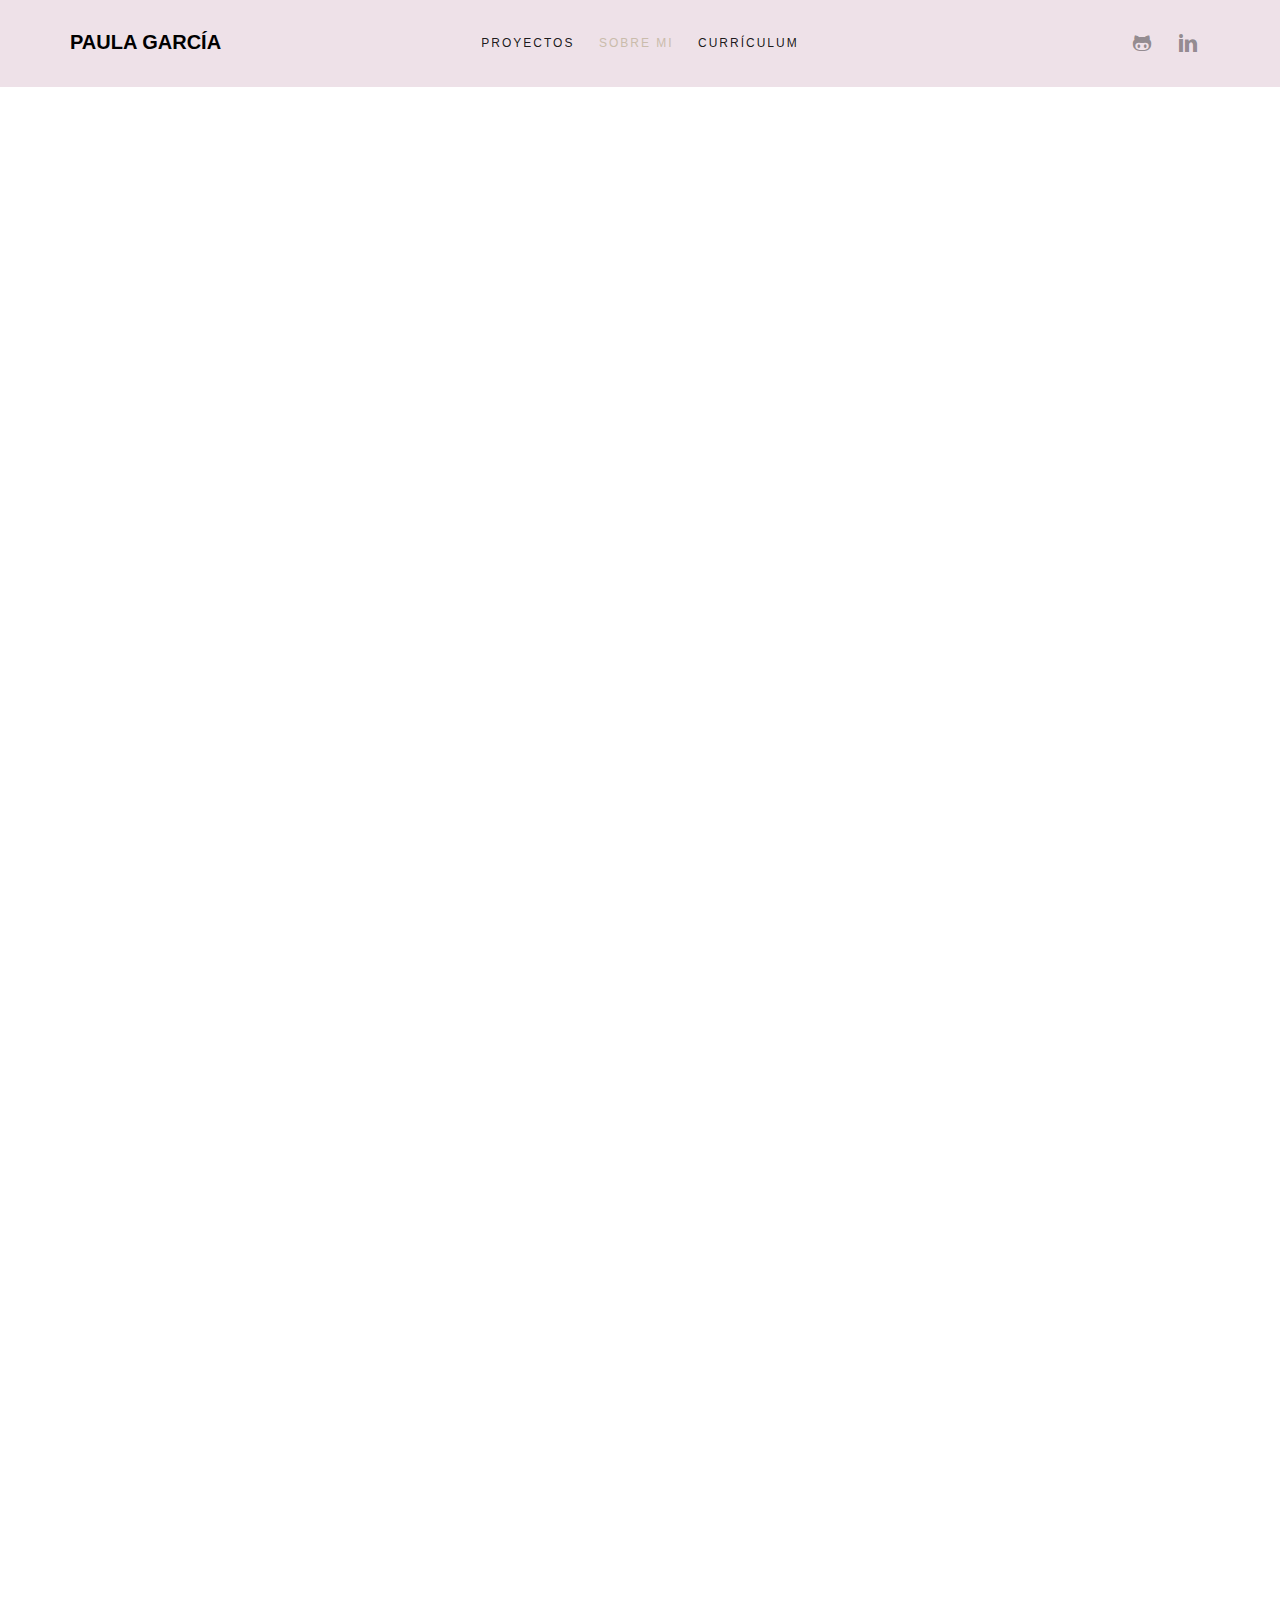
==== about.html @ 07809ee1 "agregando portafolio" ====
<!DOCTYPE HTML>
<html>
	<head>
	<meta charset="utf-8">
	<meta http-equiv="X-UA-Compatible" content="IE=edge">
	<title>Paula García Rojas - Portafolio &mdash; </title>
	<meta name="viewport" content="width=device-width, initial-scale=1">
	<meta name="description" content="Free HTML5 Website Template by FreeHTML5.co" />
	<meta name="keywords" content="free website templates, free html5, free template, free bootstrap, free website template, html5, css3, mobile first, responsive" />
	<meta name="author" content="FreeHTML5.co" />

	<!-- 
	//////////////////////////////////////////////////////

	FREE HTML5 TEMPLATE 
	DESIGNED & DEVELOPED by FreeHTML5.co
		
	Website: 		http://freehtml5.co/
	Email: 			info@freehtml5.co
	Twitter: 		http://twitter.com/fh5co
	Facebook: 		https://www.facebook.com/fh5co

	//////////////////////////////////////////////////////
	 -->

  	<!-- Facebook and Twitter integration -->
	<meta property="og:title" content=""/>
	<meta property="og:image" content=""/>
	<meta property="og:url" content=""/>
	<meta property="og:site_name" content=""/>
	<meta property="og:description" content=""/>
	<meta name="twitter:title" content="" />
	<meta name="twitter:image" content="" />
	<meta name="twitter:url" content="" />
	<meta name="twitter:card" content="" />

	<!-- <link href="https://fonts.googleapis.com/css?family=Montserrat:400,700" rel="stylesheet"> -->
	<!-- <link href="https://fonts.googleapis.com/css?family=Playfair+Display:400,400i" rel="stylesheet"> -->
	
	<!-- Animate.css -->
	<link rel="stylesheet" href="css/animate.css">
	<!-- Icomoon Icon Fonts-->
	<link rel="stylesheet" href="css/icomoon.css">
	<!-- Bootstrap  -->
	<link rel="stylesheet" href="css/bootstrap.css">

	<!-- Theme style  -->
	<link rel="stylesheet" href="css/style.css">

	<!-- Modernizr JS -->
	<script src="js/modernizr-2.6.2.min.js"></script>
	<!-- FOR IE9 below -->
	<!--[if lt IE 9]>
	<script src="js/respond.min.js"></script>
	<![endif]-->

	</head>
	<body>
		
	<div class="fh5co-loader"></div>
	
	<div id="page">
	<nav class="fh5co-nav" role="navigation">
		<div class="container">
			<div class="fh5co-top-logo">
				<div id="fh5co-logo"><a href="index.html">PAULA GARCÍA</a></div>
			</div>
			<div class="fh5co-top-menu menu-1 text-center">
				<ul>
					<li><a href="work.html">Proyectos</a></li>
					<li class="active"><a href="about.html">Sobre Mi</a></li>
					<li><a href="CV.pdf"  target="_blank">Currículum</a></li>
				</ul>
			</div>
			<div class="fh5co-top-social menu-1 text-right">
				<ul class="fh5co-social">
						<li><a href="https://github.com/paumgr"><i class="icon-github"></i></a></li>
						<li><a href="https://www.linkedin.com/in/paulamgarc%C3%ADarojas/"><i class="icon-linkedin"></i></a></li>
				</ul>
			</div>
		</div>
	</nav>
	
	<div id="fh5co-author">
		<div class="container">
			<div class="row top-line animate-box">
				<div class="col-md-6 col-md-offset-3 col-md-push-2 text-left fh5co-heading">
					<h2>Un Poco Sobre Mi</h2>
				</div>
			</div>
			<div class="row">
				<div class="col-md-8 col-md-offset-2">
					<div class="author">
						<div class="author-inner animate-box" style="background-image: url(images/Pau2.jpg);">
						</div>
						<div class="desc animate-box">
							<span>UX Designer &amp; Nutricionista</span>
							<h3>Paula García Rojas</h3>
							<p>Diseñadora de Experiencia de Usuario y Nutricionista con mención en Gestión y Calidad. Egrese de la séptima generación de Laboratoria,
									especializandome en UX Designer. Desde la nutrición aprendí, a ser empática 
									y a relacionarme de mejor manera con los usuario y a escuchar sus necesidades, lo que me ayudó a potenciar mis habilidades como UX.<br>
									Algunas cualidades que me destacan como profesional son la perseverancia, el compromiso, la empatía y la motivación, 
									siempre dispuesta a aceptar nuevos retos, por lo mismo trabajo con pasión en cada proyecto, además me encanta estar 
									en constante aprendizaje y adquirir nuevos conocimientos.<br>
									Mis experiencias laborales me han llevado a involucrarme con las personas, es por esto que decidí introducirme 
									en el mundo de la tecnología con el propósito de crear productos que puedan satisfacer diversas problemáticas, 
									ya que, para mí es fundamental crear soluciones que resuelvan los problemas de los usuarios y que estas tengan un impacto positivo.<br> 
									Me encanta trabajar al lado de clientes, desarrolladores y usuarios, porque con cada uno de ellos, obtengo un mejor producto, distintos puntos de vista, 
									trabajo en equipo y experiencia. Me gusta investigar, descubrir e innovar.</p>
							<p></p>
							<ul class="fh5co-social-icons">
								
							</ul>
						</div>
					</div>
					<div class="row">
						<div class="col-md-12">
							<h3 class="title animate-box">HABILIDADES</h3>
						</div>
						<div class="col-md-6 col-sm-6">
							<div class="feature-center animate-box" data-animate-effect="fadeIn">
								<span class="icon">
									<i class="icon-brush"></i>
								</span>
								<h3>PLANIFICACIÓN</h3>
								<p>Definición de estrategias a seguir en virtud del tiempo establecido para proyectos.</p>
							</div>
						</div>
						<div class="col-md-6 col-sm-6">
							<div class="feature-center animate-box" data-animate-effect="fadeIn">
								<span class="icon">
									<i class="icon-cog"></i>
								</span>
								<h3>EXPERIENCIA DE USUARIO</h3>
								<p>Aplicación de buenas soluciones, relativas a la interación del usuario, que conlleva a una interacción positiva del uso del producto.</p>
							</div>
						</div>

						<div class="col-md-6 col-sm-6">
							<div class="feature-center animate-box" data-animate-effect="fadeIn">
								<span class="icon">
									<i class="icon-briefcase"></i>
								</span>
								<h3>PROTOTIPADO</h3>
								<p>Desarrollo de prototipos de baja, mediana y alta fidelidad basados en información adquirida a traves de la investigación de usuarios.</p>
							</div>
						</div>
						<div class="col-md-6 col-sm-6">
							<div class="feature-center animate-box" data-animate-effect="fadeIn">
								<span class="icon">
									<i class="icon-camera"></i>
								</span>
								<h3>DESIGN THINKING</h3>
								<p>Metodología para desarrollar la innovación centrada en las personas, puediendo observar los retos, detectar necesidades y, finalmente, solucionarlas.</p>
							</div>
						</div>

						<div class="col-md-12">
							<h3 class="title animate-box">HERRAMIENTAS</h3>
							<div class="row">
								<div class="col-md-6 animate-box skills">
									<h3>Designing</h3>
									<div class="progress">
									   <div class="progress-bar" role="progressbar" aria-valuenow="100" aria-valuemin="0" aria-valuemax="100" style="width:100%">
									      100%
									   </div>
									</div>
								</div>
								<div class="col-md-6 animate-box skills">
									<h3>HTML5/CSS3</h3>
									<div class="progress">
									   <div class="progress-bar" role="progressbar" aria-valuenow="95" aria-valuemin="0" aria-valuemax="100" style="width:60%">
									      60%
									   </div>
									</div>
								</div>
								<div class="col-md-6 animate-box skills">
									<h3>Figma</h3>
									<div class="progress">
									   <div class="progress-bar" role="progressbar" aria-valuenow="80" aria-valuemin="0" aria-valuemax="100" style="width:90%">
									      90%
									   </div>
									</div>
								</div>
								<div class="col-md-6 animate-box skills">
									<h3>Marvel</h3>
									<div class="progress">
									   <div class="progress-bar" role="progressbar" aria-valuenow="90" aria-valuemin="0" aria-valuemax="100" style="width:70%">
									      70%
									   </div>
									</div>
								</div>
							</div>
						</div>
					</div>
				</div>
			</div>
		</div>
	</div>


	<footer id="fh5co-footer" role="contentinfo">
		<div id="fh5co-started">
			<div class="container">
				<div class="row animate-box">
					<div class="col-md-8 col-md-offset-2 text-center fh5co-heading">
						<h2>Trabajemos juntos</h2>
						<p></p>
						<p><a href="mailto:pau.mgr@gmail.com" class="btn btn-primary">Escríbeme</a></p> <br><br>
						<p>
							<small class="block">&copy; 2019 Paula García Rojas.</small> 
			
						</p>
					</div>
				</div>
			</div>
	
		</div>

	</div>

	<div class="gototop js-top">
		<a href="#" class="js-gotop"><i class="icon-arrow-up"></i></a>
	</div>
	
	<!-- jQuery -->
	<script src="js/jquery.min.js"></script>
	<!-- jQuery Easing -->
	<script src="js/jquery.easing.1.3.js"></script>
	<!-- Bootstrap -->
	<script src="js/bootstrap.min.js"></script>
	<!-- Waypoints -->
	<script src="js/jquery.waypoints.min.js"></script>
	<!-- Main -->
	<script src="js/main.js"></script>

	</body>
</html>
---- css/icomoon.css ----
@font-face {
  font-family: 'icomoon';
  src:  url('../fonts/icomoon/icomoon.eot?6iuir');
  src:  url('../fonts/icomoon/icomoon.eot?6iuir#iefix') format('embedded-opentype'),
    url('../fonts/icomoon/icomoon.ttf?6iuir') format('truetype'),
    url('../fonts/icomoon/icomoon.woff?6iuir') format('woff'),
    url('../fonts/icomoon/icomoon.svg?6iuir#icomoon') format('svg');
  font-weight: normal;
  font-style: normal;
}

[class^="icon-"], [class*=" icon-"] {
  /* use !important to prevent issues with browser extensions that change fonts */
  font-family: 'icomoon' !important;
  speak: none;
  font-style: normal;
  font-weight: normal;
  font-variant: normal;
  text-transform: none;
  line-height: 1;

  /* Better Font Rendering =========== */
  -webkit-font-smoothing: antialiased;
  -moz-osx-font-smoothing: grayscale;
}

.icon-eye:before {
  content: "\e000";
}
.icon-paper-clip:before {
  content: "\e001";
}
.icon-mail:before {
  content: "\e002";
}
.icon-toggle:before {
  content: "\e003";
}
.icon-layout:before {
  content: "\e004";
}
.icon-link:before {
  content: "\e005";
}
.icon-bell:before {
  content: "\e006";
}
.icon-lock:before {
  content: "\e007";
}
.icon-unlock:before {
  content: "\e008";
}
.icon-ribbon:before {
  content: "\e009";
}
.icon-image:before {
  content: "\e010";
}
.icon-signal:before {
  content: "\e011";
}
.icon-target:before {
  content: "\e012";
}
.icon-clipboard:before {
  content: "\e013";
}
.icon-clock:before {
  content: "\e014";
}
.icon-watch:before {
  content: "\e015";
}
.icon-air-play:before {
  content: "\e016";
}
.icon-camera:before {
  content: "\e017";
}
.icon-video:before {
  content: "\e018";
}
.icon-disc:before {
  content: "\e019";
}
.icon-printer:before {
  content: "\e020";
}
.icon-monitor:before {
  content: "\e021";
}
.icon-server:before {
  content: "\e022";
}
.icon-cog:before {
  content: "\e023";
}
.icon-heart:before {
  content: "\e024";
}
.icon-paragraph:before {
  content: "\e025";
}
.icon-align-justify:before {
  content: "\e026";
}
.icon-align-left:before {
  content: "\e027";
}
.icon-align-center:before {
  content: "\e028";
}
.icon-align-right:before {
  content: "\e029";
}
.icon-book:before {
  content: "\e030";
}
.icon-layers:before {
  content: "\e031";
}
.icon-stack:before {
  content: "\e032";
}
.icon-stack-2:before {
  content: "\e033";
}
.icon-paper:before {
  content: "\e034";
}
.icon-paper-stack:before {
  content: "\e035";
}
.icon-search:before {
  content: "\e036";
}
.icon-zoom-in:before {
  content: "\e037";
}
.icon-zoom-out:before {
  content: "\e038";
}
.icon-reply:before {
  content: "\e039";
}
.icon-circle-plus:before {
  content: "\e040";
}
.icon-circle-minus:before {
  content: "\e041";
}
.icon-circle-check:before {
  content: "\e042";
}
.icon-circle-cross:before {
  content: "\e043";
}
.icon-square-plus:before {
  content: "\e044";
}
.icon-square-minus:before {
  content: "\e045";
}
.icon-square-check:before {
  content: "\e046";
}
.icon-square-cross:before {
  content: "\e047";
}
.icon-microphone:before {
  content: "\e048";
}
.icon-record:before {
  content: "\e049";
}
.icon-skip-back:before {
  content: "\e050";
}
.icon-rewind:before {
  content: "\e051";
}
.icon-play:before {
  content: "\e052";
}
.icon-pause:before {
  content: "\e053";
}
.icon-stop:before {
  content: "\e054";
}
.icon-fast-forward:before {
  content: "\e055";
}
.icon-skip-forward:before {
  content: "\e056";
}
.icon-shuffle:before {
  content: "\e057";
}
.icon-repeat:before {
  content: "\e058";
}
.icon-folder:before {
  content: "\e059";
}
.icon-umbrella:before {
  content: "\e060";
}
.icon-moon:before {
  content: "\e061";
}
.icon-thermometer:before {
  content: "\e062";
}
.icon-drop:before {
  content: "\e063";
}
.icon-sun:before {
  content: "\e064";
}
.icon-cloud:before {
  content: "\e065";
}
.icon-cloud-upload:before {
  content: "\e066";
}
.icon-cloud-download:before {
  content: "\e067";
}
.icon-upload:before {
  content: "\e068";
}
.icon-download:before {
  content: "\e069";
}
.icon-location:before {
  content: "\e070";
}
.icon-location-2:before {
  content: "\e071";
}
.icon-map:before {
  content: "\e072";
}
.icon-battery:before {
  content: "\e073";
}
.icon-head:before {
  content: "\e074";
}
.icon-briefcase:before {
  content: "\e075";
}
.icon-speech-bubble:before {
  content: "\e076";
}
.icon-anchor:before {
  content: "\e077";
}
.icon-globe:before {
  content: "\e078";
}
.icon-box:before {
  content: "\e079";
}
.icon-reload:before {
  content: "\e080";
}
.icon-share:before {
  content: "\e081";
}
.icon-marquee:before {
  content: "\e082";
}
.icon-marquee-plus:before {
  content: "\e083";
}
.icon-marquee-minus:before {
  content: "\e084";
}
.icon-tag:before {
  content: "\e085";
}
.icon-power:before {
  content: "\e086";
}
.icon-command:before {
  content: "\e087";
}
.icon-alt:before {
  content: "\e088";
}
.icon-esc:before {
  content: "\e089";
}
.icon-bar-graph:before {
  content: "\e090";
}
.icon-bar-graph-2:before {
  content: "\e091";
}
.icon-pie-graph:before {
  content: "\e092";
}
.icon-star:before {
  content: "\e093";
}
.icon-arrow-left:before {
  content: "\e094";
}
.icon-arrow-right:before {
  content: "\e095";
}
.icon-arrow-up:before {
  content: "\e096";
}
.icon-arrow-down:before {
  content: "\e097";
}
.icon-volume:before {
  content: "\e098";
}
.icon-mute:before {
  content: "\e099";
}
.icon-content-right:before {
  content: "\e100";
}
.icon-content-left:before {
  content: "\e101";
}
.icon-grid:before {
  content: "\e102";
}
.icon-grid-2:before {
  content: "\e103";
}
.icon-columns:before {
  content: "\e104";
}
.icon-loader:before {
  content: "\e105";
}
.icon-bag:before {
  content: "\e106";
}
.icon-ban:before {
  content: "\e107";
}
.icon-flag:before {
  content: "\e108";
}
.icon-trash:before {
  content: "\e109";
}
.icon-expand:before {
  content: "\e110";
}
.icon-contract:before {
  content: "\e111";
}
.icon-maximize:before {
  content: "\e112";
}
.icon-minimize:before {
  content: "\e113";
}
.icon-plus:before {
  content: "\e114";
}
.icon-minus:before {
  content: "\e115";
}
.icon-check:before {
  content: "\e116";
}
.icon-cross:before {
  content: "\e117";
}
.icon-move:before {
  content: "\e118";
}
.icon-delete:before {
  content: "\e119";
}
.icon-menu:before {
  content: "\e120";
}
.icon-archive:before {
  content: "\e121";
}
.icon-inbox:before {
  content: "\e122";
}
.icon-outbox:before {
  content: "\e123";
}
.icon-file:before {
  content: "\e124";
}
.icon-file-add:before {
  content: "\e125";
}
.icon-file-subtract:before {
  content: "\e126";
}
.icon-help:before {
  content: "\e127";
}
.icon-open:before {
  content: "\e128";
}
.icon-ellipsis:before {
  content: "\e129";
}
.icon-add-to-list:before {
  content: "\e900";
}
.icon-classic-computer:before {
  content: "\e901";
}
.icon-controller-fast-backward:before {
  content: "\e902";
}
.icon-creative-commons-attribution:before {
  content: "\e903";
}
.icon-creative-commons-noderivs:before {
  content: "\e904";
}
.icon-creative-commons-noncommercial-eu:before {
  content: "\e905";
}
.icon-creative-commons-noncommercial-us:before {
  content: "\e906";
}
.icon-creative-commons-public-domain:before {
  content: "\e907";
}
.icon-creative-commons-remix:before {
  content: "\e908";
}
.icon-creative-commons-share:before {
  content: "\e909";
}
.icon-creative-commons-sharealike:before {
  content: "\e90a";
}
.icon-creative-commons:before {
  content: "\e90b";
}
.icon-document-landscape:before {
  content: "\e90c";
}
.icon-remove-user:before {
  content: "\e90d";
}
.icon-warning:before {
  content: "\e90e";
}
.icon-arrow-bold-down:before {
  content: "\e90f";
}
.icon-arrow-bold-left:before {
  content: "\e910";
}
.icon-arrow-bold-right:before {
  content: "\e911";
}
.icon-arrow-bold-up:before {
  content: "\e912";
}
.icon-arrow-down2:before {
  content: "\e913";
}
.icon-arrow-left2:before {
  content: "\e914";
}
.icon-arrow-long-down:before {
  content: "\e915";
}
.icon-arrow-long-left:before {
  content: "\e916";
}
.icon-arrow-long-right:before {
  content: "\e917";
}
.icon-arrow-long-up:before {
  content: "\e918";
}
.icon-arrow-right2:before {
  content: "\e919";
}
.icon-arrow-up2:before {
  content: "\e91a";
}
.icon-arrow-with-circle-down:before {
  content: "\e91b";
}
.icon-arrow-with-circle-left:before {
  content: "\e91c";
}
.icon-arrow-with-circle-right:before {
  content: "\e91d";
}
.icon-arrow-with-circle-up:before {
  content: "\e91e";
}
.icon-bookmark:before {
  content: "\e91f";
}
.icon-bookmarks:before {
  content: "\e920";
}
.icon-chevron-down:before {
  content: "\e921";
}
.icon-chevron-left:before {
  content: "\e922";
}
.icon-chevron-right:before {
  content: "\e923";
}
.icon-chevron-small-down:before {
  content: "\e924";
}
.icon-chevron-small-left:before {
  content: "\e925";
}
.icon-chevron-small-right:before {
  content: "\e926";
}
.icon-chevron-small-up:before {
  content: "\e927";
}
.icon-chevron-thin-down:before {
  content: "\e928";
}
.icon-chevron-thin-left:before {
  content: "\e929";
}
.icon-chevron-thin-right:before {
  content: "\e92a";
}
.icon-chevron-thin-up:before {
  content: "\e92b";
}
.icon-chevron-up:before {
  content: "\e92c";
}
.icon-chevron-with-circle-down:before {
  content: "\e92d";
}
.icon-chevron-with-circle-left:before {
  content: "\e92e";
}
.icon-chevron-with-circle-right:before {
  content: "\e92f";
}
.icon-chevron-with-circle-up:before {
  content: "\e930";
}
.icon-cloud2:before {
  content: "\e931";
}
.icon-controller-fast-forward:before {
  content: "\e932";
}
.icon-controller-jump-to-start:before {
  content: "\e933";
}
.icon-controller-next:before {
  content: "\e934";
}
.icon-controller-paus:before {
  content: "\e935";
}
.icon-controller-play:before {
  content: "\e936";
}
.icon-controller-record:before {
  content: "\e937";
}
.icon-controller-stop:before {
  content: "\e938";
}
.icon-controller-volume:before {
  content: "\e939";
}
.icon-dot-single:before {
  content: "\e93a";
}
.icon-dots-three-horizontal:before {
  content: "\e93b";
}
.icon-dots-three-vertical:before {
  content: "\e93c";
}
.icon-dots-two-horizontal:before {
  content: "\e93d";
}
.icon-dots-two-vertical:before {
  content: "\e93e";
}
.icon-download2:before {
  content: "\e93f";
}
.icon-emoji-flirt:before {
  content: "\e940";
}
.icon-flow-branch:before {
  content: "\e941";
}
.icon-flow-cascade:before {
  content: "\e942";
}
.icon-flow-line:before {
  content: "\e943";
}
.icon-flow-parallel:before {
  content: "\e944";
}
.icon-flow-tree:before {
  content: "\e945";
}
.icon-install:before {
  content: "\e946";
}
.icon-layers2:before {
  content: "\e947";
}
.icon-open-book:before {
  content: "\e948";
}
.icon-resize-100:before {
  content: "\e949";
}
.icon-resize-full-screen:before {
  content: "\e94a";
}
.icon-save:before {
  content: "\e94b";
}
.icon-select-arrows:before {
  content: "\e94c";
}
.icon-sound-mute:before {
  content: "\e94d";
}
.icon-sound:before {
  content: "\e94e";
}
.icon-trash2:before {
  content: "\e94f";
}
.icon-triangle-down:before {
  content: "\e950";
}
.icon-triangle-left:before {
  content: "\e951";
}
.icon-triangle-right:before {
  content: "\e952";
}
.icon-triangle-up:before {
  content: "\e953";
}
.icon-uninstall:before {
  content: "\e954";
}
.icon-upload-to-cloud:before {
  content: "\e955";
}
.icon-upload2:before {
  content: "\e956";
}
.icon-add-user:before {
  content: "\e957";
}
.icon-address:before {
  content: "\e958";
}
.icon-adjust:before {
  content: "\e959";
}
.icon-air:before {
  content: "\e95a";
}
.icon-aircraft-landing:before {
  content: "\e95b";
}
.icon-aircraft-take-off:before {
  content: "\e95c";
}
.icon-aircraft:before {
  content: "\e95d";
}
.icon-align-bottom:before {
  content: "\e95e";
}
.icon-align-horizontal-middle:before {
  content: "\e95f";
}
.icon-align-left2:before {
  content: "\e960";
}
.icon-align-right2:before {
  content: "\e961";
}
.icon-align-top:before {
  content: "\e962";
}
.icon-align-vertical-middle:before {
  content: "\e963";
}
.icon-archive2:before {
  content: "\e964";
}
.icon-area-graph:before {
  content: "\e965";
}
.icon-attachment:before {
  content: "\e966";
}
.icon-awareness-ribbon:before {
  content: "\e967";
}
.icon-back-in-time:before {
  content: "\e968";
}
.icon-back:before {
  content: "\e969";
}
.icon-bar-graph2:before {
  content: "\e96a";
}
.icon-battery2:before {
  content: "\e96b";
}
.icon-beamed-note:before {
  content: "\e96c";
}
.icon-bell2:before {
  content: "\e96d";
}
.icon-blackboard:before {
  content: "\e96e";
}
.icon-block:before {
  content: "\e96f";
}
.icon-book2:before {
  content: "\e970";
}
.icon-bowl:before {
  content: "\e971";
}
.icon-box2:before {
  content: "\e972";
}
.icon-briefcase2:before {
  content: "\e973";
}
.icon-browser:before {
  content: "\e974";
}
.icon-brush:before {
  content: "\e975";
}
.icon-bucket:before {
  content: "\e976";
}
.icon-cake:before {
  content: "\e977";
}
.icon-calculator:before {
  content: "\e978";
}
.icon-calendar:before {
  content: "\e979";
}
.icon-camera2:before {
  content: "\e97a";
}
.icon-ccw:before {
  content: "\e97b";
}
.icon-chat:before {
  content: "\e97c";
}
.icon-check2:before {
  content: "\e97d";
}
.icon-circle-with-cross:before {
  content: "\e97e";
}
.icon-circle-with-minus:before {
  content: "\e97f";
}
.icon-circle-with-plus:before {
  content: "\e980";
}
.icon-circle:before {
  content: "\e981";
}
.icon-circular-graph:before {
  content: "\e982";
}
.icon-clapperboard:before {
  content: "\e983";
}
.icon-clipboard2:before {
  content: "\e984";
}
.icon-clock2:before {
  content: "\e985";
}
.icon-code:before {
  content: "\e986";
}
.icon-cog2:before {
  content: "\e987";
}
.icon-colours:before {
  content: "\e988";
}
.icon-compass:before {
  content: "\e989";
}
.icon-copy:before {
  content: "\e98a";
}
.icon-credit-card:before {
  content: "\e98b";
}
.icon-credit:before {
  content: "\e98c";
}
.icon-cross2:before {
  content: "\e98d";
}
.icon-cup:before {
  content: "\e98e";
}
.icon-cw:before {
  content: "\e98f";
}
.icon-cycle:before {
  content: "\e990";
}
.icon-database:before {
  content: "\e991";
}
.icon-dial-pad:before {
  content: "\e992";
}
.icon-direction:before {
  content: "\e993";
}
.icon-document:before {
  content: "\e994";
}
.icon-documents:before {
  content: "\e995";
}
.icon-drink:before {
  content: "\e996";
}
.icon-drive:before {
  content: "\e997";
}
.icon-drop2:before {
  content: "\e998";
}
.icon-edit:before {
  content: "\e999";
}
.icon-email:before {
  content: "\e99a";
}
.icon-emoji-happy:before {
  content: "\e99b";
}
.icon-emoji-neutral:before {
  content: "\e99c";
}
.icon-emoji-sad:before {
  content: "\e99d";
}
.icon-erase:before {
  content: "\e99e";
}
.icon-eraser:before {
  content: "\e99f";
}
.icon-export:before {
  content: "\e9a0";
}
.icon-eye2:before {
  content: "\e9a1";
}
.icon-feather:before {
  content: "\e9a2";
}
.icon-flag2:before {
  content: "\e9a3";
}
.icon-flash:before {
  content: "\e9a4";
}
.icon-flashlight:before {
  content: "\e9a5";
}
.icon-flat-brush:before {
  content: "\e9a6";
}
.icon-folder-images:before {
  content: "\e9a7";
}
.icon-folder-music:before {
  content: "\e9a8";
}
.icon-folder-video:before {
  content: "\e9a9";
}
.icon-folder2:before {
  content: "\e9aa";
}
.icon-forward:before {
  content: "\e9ab";
}
.icon-funnel:before {
  content: "\e9ac";
}
.icon-game-controller:before {
  content: "\e9ad";
}
.icon-gauge:before {
  content: "\e9ae";
}
.icon-globe2:before {
  content: "\e9af";
}
.icon-graduation-cap:before {
  content: "\e9b0";
}
.icon-grid2:before {
  content: "\e9b1";
}
.icon-hair-cross:before {
  content: "\e9b2";
}
.icon-hand:before {
  content: "\e9b3";
}
.icon-heart-outlined:before {
  content: "\e9b4";
}
.icon-heart2:before {
  content: "\e9b5";
}
.icon-help-with-circle:before {
  content: "\e9b6";
}
.icon-help2:before {
  content: "\e9b7";
}
.icon-home:before {
  content: "\e9b8";
}
.icon-hour-glass:before {
  content: "\e9b9";
}
.icon-image-inverted:before {
  content: "\e9ba";
}
.icon-image2:before {
  content: "\e9bb";
}
.icon-images:before {
  content: "\e9bc";
}
.icon-inbox2:before {
  content: "\e9bd";
}
.icon-infinity:before {
  content: "\e9be";
}
.icon-info-with-circle:before {
  content: "\e9bf";
}
.icon-info:before {
  content: "\e9c0";
}
.icon-key:before {
  content: "\e9c1";
}
.icon-keyboard:before {
  content: "\e9c2";
}
.icon-lab-flask:before {
  content: "\e9c3";
}
.icon-landline:before {
  content: "\e9c4";
}
.icon-language:before {
  content: "\e9c5";
}
.icon-laptop:before {
  content: "\e9c6";
}
.icon-leaf:before {
  content: "\e9c7";
}
.icon-level-down:before {
  content: "\e9c8";
}
.icon-level-up:before {
  content: "\e9c9";
}
.icon-lifebuoy:before {
  content: "\e9ca";
}
.icon-light-bulb:before {
  content: "\e9cb";
}
.icon-light-down:before {
  content: "\e9cc";
}
.icon-light-up:before {
  content: "\e9cd";
}
.icon-line-graph:before {
  content: "\e9ce";
}
.icon-link2:before {
  content: "\e9cf";
}
.icon-list:before {
  content: "\e9d0";
}
.icon-location-pin:before {
  content: "\e9d1";
}
.icon-location2:before {
  content: "\e9d2";
}
.icon-lock-open:before {
  content: "\e9d3";
}
.icon-lock2:before {
  content: "\e9d4";
}
.icon-log-out:before {
  content: "\e9d5";
}
.icon-login:before {
  content: "\e9d6";
}
.icon-loop:before {
  content: "\e9d7";
}
.icon-magnet:before {
  content: "\e9d8";
}
.icon-magnifying-glass:before {
  content: "\e9d9";
}
.icon-mail2:before {
  content: "\e9da";
}
.icon-man:before {
  content: "\e9db";
}
.icon-map2:before {
  content: "\e9dc";
}
.icon-mask:before {
  content: "\e9dd";
}
.icon-medal:before {
  content: "\e9de";
}
.icon-megaphone:before {
  content: "\e9df";
}
.icon-menu2:before {
  content: "\e9e0";
}
.icon-message:before {
  content: "\e9e1";
}
.icon-mic:before {
  content: "\e9e2";
}
.icon-minus2:before {
  content: "\e9e3";
}
.icon-mobile:before {
  content: "\e9e4";
}
.icon-modern-mic:before {
  content: "\e9e5";
}
.icon-moon2:before {
  content: "\e9e6";
}
.icon-mouse:before {
  content: "\e9e7";
}
.icon-music:before {
  content: "\e9e8";
}
.icon-network:before {
  content: "\e9e9";
}
.icon-new-message:before {
  content: "\e9ea";
}
.icon-new:before {
  content: "\e9eb";
}
.icon-news:before {
  content: "\e9ec";
}
.icon-note:before {
  content: "\e9ed";
}
.icon-notification:before {
  content: "\e9ee";
}
.icon-old-mobile:before {
  content: "\e9ef";
}
.icon-old-phone:before {
  content: "\e9f0";
}
.icon-palette:before {
  content: "\e9f1";
}
.icon-paper-plane:before {
  content: "\e9f2";
}
.icon-pencil:before {
  content: "\e9f3";
}
.icon-phone:before {
  content: "\e9f4";
}
.icon-pie-chart:before {
  content: "\e9f5";
}
.icon-pin:before {
  content: "\e9f6";
}
.icon-plus2:before {
  content: "\e9f7";
}
.icon-popup:before {
  content: "\e9f8";
}
.icon-power-plug:before {
  content: "\e9f9";
}
.icon-price-ribbon:before {
  content: "\e9fa";
}
.icon-price-tag:before {
  content: "\e9fb";
}
.icon-print:before {
  content: "\e9fc";
}
.icon-progress-empty:before {
  content: "\e9fd";
}
.icon-progress-full:before {
  content: "\e9fe";
}
.icon-progress-one:before {
  content: "\e9ff";
}
.icon-progress-two:before {
  content: "\ea00";
}
.icon-publish:before {
  content: "\ea01";
}
.icon-quote:before {
  content: "\ea02";
}
.icon-radio:before {
  content: "\ea03";
}
.icon-reply-all:before {
  content: "\ea04";
}
.icon-reply2:before {
  content: "\ea05";
}
.icon-retweet:before {
  content: "\ea06";
}
.icon-rocket:before {
  content: "\ea07";
}
.icon-round-brush:before {
  content: "\ea08";
}
.icon-rss:before {
  content: "\ea09";
}
.icon-ruler:before {
  content: "\ea0a";
}
.icon-scissors:before {
  content: "\ea0b";
}
.icon-share-alternitive:before {
  content: "\ea0c";
}
.icon-share2:before {
  content: "\ea0d";
}
.icon-shareable:before {
  content: "\ea0e";
}
.icon-shield:before {
  content: "\ea0f";
}
.icon-shop:before {
  content: "\ea10";
}
.icon-shopping-bag:before {
  content: "\ea11";
}
.icon-shopping-basket:before {
  content: "\ea12";
}
.icon-shopping-cart:before {
  content: "\ea13";
}
.icon-shuffle2:before {
  content: "\ea14";
}
.icon-signal2:before {
  content: "\ea15";
}
.icon-sound-mix:before {
  content: "\ea16";
}
.icon-sports-club:before {
  content: "\ea17";
}
.icon-spreadsheet:before {
  content: "\ea18";
}
.icon-squared-cross:before {
  content: "\ea19";
}
.icon-squared-minus:before {
  content: "\ea1a";
}
.icon-squared-plus:before {
  content: "\ea1b";
}
.icon-star-outlined:before {
  content: "\ea1c";
}
.icon-star2:before {
  content: "\ea1d";
}
.icon-stopwatch:before {
  content: "\ea1e";
}
.icon-suitcase:before {
  content: "\ea1f";
}
.icon-swap:before {
  content: "\ea20";
}
.icon-sweden:before {
  content: "\ea21";
}
.icon-switch:before {
  content: "\ea22";
}
.icon-tablet:before {
  content: "\ea23";
}
.icon-tag2:before {
  content: "\ea24";
}
.icon-text-document-inverted:before {
  content: "\ea25";
}
.icon-text-document:before {
  content: "\ea26";
}
.icon-text:before {
  content: "\ea27";
}
.icon-thermometer2:before {
  content: "\ea28";
}
.icon-thumbs-down:before {
  content: "\ea29";
}
.icon-thumbs-up:before {
  content: "\ea2a";
}
.icon-thunder-cloud:before {
  content: "\ea2b";
}
.icon-ticket:before {
  content: "\ea2c";
}
.icon-time-slot:before {
  content: "\ea2d";
}
.icon-tools:before {
  content: "\ea2e";
}
.icon-traffic-cone:before {
  content: "\ea2f";
}
.icon-tree:before {
  content: "\ea30";
}
.icon-trophy:before {
  content: "\ea31";
}
.icon-tv:before {
  content: "\ea32";
}
.icon-typing:before {
  content: "\ea33";
}
.icon-unread:before {
  content: "\ea34";
}
.icon-untag:before {
  content: "\ea35";
}
.icon-user:before {
  content: "\ea36";
}
.icon-users:before {
  content: "\ea37";
}
.icon-v-card:before {
  content: "\ea38";
}
.icon-video2:before {
  content: "\ea39";
}
.icon-vinyl:before {
  content: "\ea3a";
}
.icon-voicemail:before {
  content: "\ea3b";
}
.icon-wallet:before {
  content: "\ea3c";
}
.icon-water:before {
  content: "\ea3d";
}
.icon-px-with-circle:before {
  content: "\ea3e";
}
.icon-px:before {
  content: "\ea3f";
}
.icon-basecamp:before {
  content: "\ea40";
}
.icon-behance:before {
  content: "\ea41";
}
.icon-creative-cloud:before {
  content: "\ea42";
}
.icon-dropbox:before {
  content: "\ea43";
}
.icon-evernote:before {
  content: "\ea44";
}
.icon-flattr:before {
  content: "\ea45";
}
.icon-foursquare:before {
  content: "\ea46";
}
.icon-google-drive:before {
  content: "\ea47";
}
.icon-google-hangouts:before {
  content: "\ea48";
}
.icon-grooveshark:before {
  content: "\ea49";
}
.icon-icloud:before {
  content: "\ea4a";
}
.icon-mixi:before {
  content: "\ea4b";
}
.icon-onedrive:before {
  content: "\ea4c";
}
.icon-paypal:before {
  content: "\ea4d";
}
.icon-picasa:before {
  content: "\ea4e";
}
.icon-qq:before {
  content: "\ea4f";
}
.icon-rdio-with-circle:before {
  content: "\ea50";
}
.icon-renren:before {
  content: "\ea51";
}
.icon-scribd:before {
  content: "\ea52";
}
.icon-sina-weibo:before {
  content: "\ea53";
}
.icon-skype-with-circle:before {
  content: "\ea54";
}
.icon-skype:before {
  content: "\ea55";
}
.icon-slideshare:before {
  content: "\ea56";
}
.icon-smashing:before {
  content: "\ea57";
}
.icon-soundcloud:before {
  content: "\ea58";
}
.icon-spotify-with-circle:before {
  content: "\ea59";
}
.icon-spotify:before {
  content: "\ea5a";
}
.icon-swarm:before {
  content: "\ea5b";
}
.icon-vine-with-circle:before {
  content: "\ea5c";
}
.icon-vine:before {
  content: "\ea5d";
}
.icon-vk-alternitive:before {
  content: "\ea5e";
}
.icon-vk-with-circle:before {
  content: "\ea5f";
}
.icon-vk:before {
  content: "\ea60";
}
.icon-xing-with-circle:before {
  content: "\ea61";
}
.icon-xing:before {
  content: "\ea62";
}
.icon-yelp:before {
  content: "\ea63";
}
.icon-dribbble-with-circle:before {
  content: "\ea64";
}
.icon-dribbble:before {
  content: "\ea65";
}
.icon-facebook-with-circle:before {
  content: "\ea66";
}
.icon-facebook:before {
  content: "\ea67";
}
.icon-flickr-with-circle:before {
  content: "\ea68";
}
.icon-flickr:before {
  content: "\ea69";
}
.icon-github-with-circle:before {
  content: "\ea6a";
}
.icon-github:before {
  content: "\ea6b";
}
.icon-google-with-circle:before {
  content: "\ea6c";
}
.icon-google:before {
  content: "\ea6d";
}
.icon-instagram-with-circle:before {
  content: "\ea6e";
}
.icon-instagram:before {
  content: "\ea6f";
}
.icon-lastfm-with-circle:before {
  content: "\ea70";
}
.icon-lastfm:before {
  content: "\ea71";
}
.icon-linkedin-with-circle:before {
  content: "\ea72";
}
.icon-linkedin:before {
  content: "\ea73";
}
.icon-pinterest-with-circle:before {
  content: "\ea74";
}
.icon-pinterest:before {
  content: "\ea75";
}
.icon-rdio:before {
  content: "\ea76";
}
.icon-stumbleupon-with-circle:before {
  content: "\ea77";
}
.icon-stumbleupon:before {
  content: "\ea78";
}
.icon-tumblr-with-circle:before {
  content: "\ea79";
}
.icon-tumblr:before {
  content: "\ea7a";
}
.icon-twitter-with-circle:before {
  content: "\ea7b";
}
.icon-twitter:before {
  content: "\ea7c";
}
.icon-vimeo-with-circle:before {
  content: "\ea7d";
}
.icon-vimeo:before {
  content: "\ea7e";
}
.icon-youtube-with-circle:before {
  content: "\ea7f";
}
.icon-youtube:before {
  content: "\ea80";
}
---- css/style.css ----
@font-face {
  font-family: 'icomoon';
  src: url("../fonts/icomoon/icomoon.eot?srf3rx");
  src: url("../fonts/icomoon/icomoon.eot?srf3rx#iefix") format("embedded-opentype"), url("../fonts/icomoon/icomoon.ttf?srf3rx") format("truetype"), url("../fonts/icomoon/icomoon.woff?srf3rx") format("woff"), url("../fonts/icomoon/icomoon.svg?srf3rx#icomoon") format("svg");
  font-weight: normal;
  font-style: normal;
}
/* =======================================================
*
* 	Template Style 
*
* ======================================================= */
body {
  font-family: "Montserrat", Arial, sans-serif;
  font-weight: 100;
  font-size: 16px;
  line-height: 1.7;
  color: #828282;
  background: #fff;
}

#page {
  position: relative;
  overflow-x: hidden;
  width: 100%;
  height: 100%;
  padding-top: 6em !important;
  -webkit-transition: 0.5s;
  -o-transition: 0.5s;
  transition: 0.5s;
}
.offcanvas #page {
  overflow: hidden;
  position: absolute;
}
.offcanvas #page:after {
  -webkit-transition: 2s;
  -o-transition: 2s;
  transition: 2s;
  position: absolute;
  top: 0;
  right: 0;
  bottom: 0;
  left: 0;
  z-index: 101;
  background: rgba(0, 0, 0, 0.7);
  content: "";
}

a {
  color: #cabcab;
  -webkit-transition: 0.5s;
  -o-transition: 0.5s;
  transition: 0.5s;
}
a:hover, a:active, a:focus {
  color: #cabcab;
  outline: none;
  text-decoration: none;
}

p {
  margin-bottom: 20px;
}

h1, h2, h3, h4, h5, h6, figure {
  color: #000;
  font-family: "Montserrat", Arial, sans-serif;
  font-weight: 100;
  margin: 0 0 20px 0;
}

::-webkit-selection {
  color: #fff;
  background: #cabcab;
}

::-moz-selection {
  color: #fff;
  background: #cabcab;
}

::selection {
  color: #fff;
  background: #cabcab;
}

.fh5co-nav {
  position: fixed;
  top: 0;
  left: 0;
  right: 0;
  padding: 25px 0;
  z-index: 1;
  background: #eee1e8;
}
@media screen and (max-width: 768px) {
  .fh5co-nav {
    padding: 20px 0;
  }
}
.fh5co-nav .fh5co-top-logo,
.fh5co-nav .fh5co-top-menu,
.fh5co-nav .fh5co-top-social {
  float: left;
}
.fh5co-nav .fh5co-top-logo {
  width: 20%;
}
.fh5co-nav .fh5co-top-menu {
  width: 60%;
}
.fh5co-nav .fh5co-top-social {
  width: 20%;
}
.fh5co-nav #fh5co-logo {
  font-size: 20px;
  margin: 0;
  padding: 0;
  text-transform: uppercase;
  font-weight: bold;
  font-family: "Montserrat", Arial, sans-serif;
}
.fh5co-nav .fh5co-social {
  margin: 3px 0 0 0;
  padding: 0;
}
.fh5co-nav .fh5co-social li {
  padding: 0;
  margin: 0;
}
.fh5co-nav .fh5co-social li a {
  font-size: 20px;
  color: rgba(0, 0, 0, 0.4);
}
.fh5co-nav a {
  padding: 5px 0;
  color: #000;
}
@media screen and (max-width: 768px) {
  .fh5co-nav .menu-1, .fh5co-nav .menu-2 {
    display: none;
  }
}
.fh5co-nav .menu-2 li.search {
  float: left;
  width: 83%;
  -webkit-transition: 0.3s;
  -o-transition: 0.3s;
  transition: 0.3s;
  padding: 0;
  margin: -5px 0 0 0;
}
.fh5co-nav .menu-2 li input[type=text] {
  padding: 6px 10px;
  width: 40%;
  border: none;
  float: right;
  font-size: 13px;
  margin-top: 4px;
  background: transparent;
  -webkit-transition: 0.3s;
  -o-transition: 0.3s;
  transition: 0.3s;
}
.fh5co-nav .menu-2 li input[type=text]:focus {
  width: 100%;
  outline: none;
  border-bottom: 1px solid rgba(0, 0, 0, 0.1);
}
.fh5co-nav .menu-2 li button {
  margin-top: 4px;
  padding: 5px;
  background: transparent;
  border: none;
}
.fh5co-nav .menu-2 li button i {
  color: rgba(0, 0, 0, 0.5);
}
.fh5co-nav .menu-2 li button:hover, .fh5co-nav .menu-2 li button:focus {
  background: transparent !important;
}
.fh5co-nav .menu-2 li button:hover i, .fh5co-nav .menu-2 li button:focus i {
  color: black;
}
.fh5co-nav ul {
  padding: 0;
  margin: 3px 0 0 0;
}
.fh5co-nav ul li {
  padding: 0;
  margin: 0;
  list-style: none;
  display: inline-block;
  font-family: "Montserrat", Arial, sans-serif;
}
.fh5co-nav ul li a {
  text-transform: uppercase;
  letter-spacing: 2px;
  font-size: 12px;
  padding: 30px 10px;
  color: rgba(0, 0, 0, 0.9);
  -webkit-transition: 0.5s;
  -o-transition: 0.5s;
  transition: 0.5s;
}
.fh5co-nav ul li a:hover, .fh5co-nav ul li a:focus, .fh5co-nav ul li a:active {
  color: black;
}
.fh5co-nav ul li.has-dropdown {
  position: relative;
}
.fh5co-nav ul li.has-dropdown .dropdown {
  width: 150px;
  -webkit-box-shadow: 0px 5px 10px -2px rgba(0, 0, 0, 0.55);
  -moz-box-shadow: 0px 5px 10px -2px rgba(0, 0, 0, 0.55);
  box-shadow: 0px 5px 10px -2px rgba(0, 0, 0, 0.55);
  z-index: 1002;
  visibility: hidden;
  opacity: 0;
  position: absolute;
  top: 40px;
  left: 0;
  text-align: left;
  background: #000;
  padding: 20px;
  -webkit-border-radius: 4px;
  -moz-border-radius: 4px;
  -ms-border-radius: 4px;
  border-radius: 4px;
  -webkit-transition: 0s;
  -o-transition: 0s;
  transition: 0s;
}
.fh5co-nav ul li.has-dropdown .dropdown:before {
  bottom: 100%;
  left: 40px;
  border: solid transparent;
  content: " ";
  height: 0;
  width: 0;
  position: absolute;
  pointer-events: none;
  border-bottom-color: #000;
  border-width: 8px;
  margin-left: -8px;
}
.fh5co-nav ul li.has-dropdown .dropdown li {
  display: block;
  margin-bottom: 7px;
}
.fh5co-nav ul li.has-dropdown .dropdown li:last-child {
  margin-bottom: 0;
}
.fh5co-nav ul li.has-dropdown .dropdown li a {
  padding: 2px 0;
  display: block;
  color: #999999;
  line-height: 1.2;
  text-transform: none;
  letter-spacing: 0px;
  font-size: 15px;
}
.fh5co-nav ul li.has-dropdown .dropdown li a:hover {
  color: #fff;
}
.fh5co-nav ul li.has-dropdown:hover a, .fh5co-nav ul li.has-dropdown:focus a {
  color: #000;
}
.fh5co-nav ul li.active > a {
  color: #cabcab !important;
}
.fh5co-nav ul li .form-group {
  border: 1px solid red;
  width: 100%;
}

.about-content {
  margin-bottom: 7em;
}
.about-content img {
  border: 1px solid rgba(0, 0, 0, 0.05);
  padding: 10px;
}
.about-content .desc {
  margin-bottom: 3em;
}

.fh5co-staff {
  text-align: center;
  margin-bottom: 30px;
}
.fh5co-staff img {
  width: 170px;
  margin-bottom: 20px;
  -webkit-border-radius: 50%;
  -moz-border-radius: 50%;
  -ms-border-radius: 50%;
  border-radius: 50%;
}
.fh5co-staff h3 {
  font-size: 24px;
  margin-bottom: 5px;
}
.fh5co-staff p {
  margin-bottom: 30px;
}
.fh5co-staff .role {
  color: #bfbfbf;
  margin-bottom: 30px;
  font-weight: normal;
  display: block;
}

.fh5co-social-icons {
  margin: 0;
  padding: 0;
}
.fh5co-social-icons li {
  margin: 0;
  padding: 0;
  list-style: none;
  display: -moz-inline-stack;
  display: inline-block;
  zoom: 1;
  *display: inline;
}
.fh5co-social-icons li a {
  display: -moz-inline-stack;
  display: inline-block;
  zoom: 1;
  *display: inline;
  color: #cabcab;
  padding-left: 10px;
  padding-right: 10px;
}
.fh5co-social-icons li a i {
  font-size: 20px;
}

.fh5co-contact-info ul {
  padding: 0;
  margin: 0;
}
.fh5co-contact-info ul li {
  padding: 0 0 0 40px;
  margin: 0 0 30px 0;
  list-style: none;
  position: relative;
}
.fh5co-contact-info ul li:before {
  color: #cabcab;
  position: absolute;
  left: 0;
  top: .05em;
  font-family: 'icomoon';
  speak-as: none;
  font-style: normal;
  font-weight: normal;
  font-variant: normal;
  text-transform: none;
  line-height: 1;
  /* Better Font Rendering =========== */
  -webkit-font-smoothing: antialiased;
  -moz-osx-font-smoothing: grayscale;
}
.fh5co-contact-info ul li.address:before {
  font-size: 30px;
  content: "\e9d1";
}
.fh5co-contact-info ul li.phone:before {
  font-size: 23px;
  content: "\e9f4";
}
.fh5co-contact-info ul li.email:before {
  font-size: 23px;
  content: "\e9da";
}
.fh5co-contact-info ul li.url:before {
  font-size: 23px;
  content: "\e9af";
}

.fh5co-bg-section {
  background: rgba(0, 0, 0, 0.05);
}

#fh5co-started,
#fh5co-author,
#fh5co-work,
#fh5co-about,
#fh5co-contact,
#fh5co-footer {
  padding: 7em 0;
  clear: both;
}
@media screen and (max-width: 768px) {
  #fh5co-started,
  #fh5co-author,
  #fh5co-work,
  #fh5co-about,
  #fh5co-contact,
  #fh5co-footer {
    padding: 3em 0;
  }
}

.feature-center {
  float: left;
  width: 100%;
  margin-bottom: 40px;
}
.feature-center .desc {
  padding-left: 180px;
}
.feature-center .icon {
  width: 90px;
  height: 90px;
  background: #cabcab;
  display: table;
  text-align: center;
  margin-bottom: 30px;
  -webkit-border-radius: 50%;
  -moz-border-radius: 50%;
  -ms-border-radius: 50%;
  border-radius: 50%;
}
.feature-center .icon i {
  display: table-cell;
  vertical-align: middle;
  height: 90px;
  font-size: 40px;
  line-height: 40px;
  color: #fff;
}
.feature-center p, .feature-center h3 {
  margin-bottom: 30px;
}
.feature-center h3 {
  text-transform: uppercase;
  font-size: 15px;
  letter-spacing: 1px;
  font-weight: 600;
}
@media screen and (max-width: 768px) {
  .feature-center {
    margin-bottom: 50px;
    text-align: center;
  }
  .feature-center .icon {
    margin: 0 auto 30px auto;
  }
}

.work {
  margin-bottom: 40px;
}
.work .work-grid {
  background-size: cover;
  background-position: center center;
  background-repeat: no-repeat;
  position: relative;
  height: 200px;
  width: 300px;
  margin-bottom: 20px;
  -webkit-transition: 0.3s;
  -o-transition: 0.3s;
  transition: 0.3s;
}
.work .work-grid .inner {
  display: table;
  height: 300px;
  width: 100.1%;
  opacity: 0;
  background: rgba(237, 235, 232, 0.9);
  -webkit-transition: 0.3s;
  -o-transition: 0.3s;
  transition: 0.3s;
}
@media screen and (max-width: 768px) {
  .work .work-grid .inner {
    opacity: 1;
    background: rgba(237, 235, 232, 0.7);
  }
}
.work .work-grid .inner .desc {
  display: table-cell;
  vertical-align: middle;
  padding: 40px;
}
.work .work-grid .inner .desc h3 {
  font-size: 14px;
  letter-spacing: 1px;
  text-transform: uppercase;
  margin-bottom: 5px;
  font-weight: bold;
  line-height: 24px;
}
.work .work-grid .inner .desc h3 a {
  color: rgb(0, 0, 0);
}
.work .work-grid .inner .desc .cat {
  font-size: 11px;
  letter-spacing: 2px;
  text-transform: uppercase;
}
@media screen and (max-width: 768px) {
  .work .work-grid .inner .desc .cat {
    color: #333333;
  }
}
.work:hover .inner, .work:focus .inner {
  opacity: 1;
}
.work:hover .desc h3 a, .work:focus .desc h3 a {
  color: #cabcab;
}

.top-line {
  padding-bottom: 7em;
}
.top-line .fh5co-heading {
  margin-bottom: 0 !important;
}

.categories {
  padding: 0;
  margin: 0;
}
.categories li {
  font-family: "Montserrat", Arial, sans-serif;
  list-style: none;
  margin-bottom: 5px;
}
.categories li.cat {
  color: #000;
  font-size: 20px;
  margin-bottom: 10px;
}
.categories li a:hover {
  color: #000;
}

.intro h2 {
  font-size: 49px;
  line-height: 55px;
  letter-spacing: 1px;
}
@media screen and (max-width: 768px) {
  .intro h2 {
    font-size: 30px;
    line-height: 45px;
  }
}
.intro h2 .fh5co-highlight {
  display: block;
  font-size: 16px;
}
.intro h2 .fh5co-highlight i {
  position: relative;
  top: 1px;
}

.fh5co-heading {
  margin-bottom: 5em;
}
.fh5co-heading.fh5co-heading-sm {
  margin-bottom: 2em;
}
.fh5co-heading h2 {
  font-size: 28px;
  margin-bottom: 20px;
  line-height: 1.5;
  font-weight: bold;
  text-transform: uppercase;
  letter-spacing: 1px;
  color: #000;
}
.fh5co-heading h3 {
  font-size: 18px;
}
.fh5co-heading p {
  font-size: 18px;
  line-height: 1.5;
  color: #828282;
}
.fh5co-heading span {
  display: block;
  margin-bottom: 10px;
  text-transform: uppercase;
  font-size: 12px;
  letter-spacing: 2px;
  font-family: "Open sans", Arial, sans-serif;
}

.title {
  margin-bottom: 40px;
}
@media screen and (max-width: 768px) {
  .title {
    text-align: center;
  }
}

.author {
  width: 130%;
  float: left;
  margin-bottom: 5em;
}
.author .author-inner {
  background-size: cover;
  background-position: top center;
  background-repeat: no-repeat;
  position: relative;
  width: 40%;
  height: 350px;
  float: left;
}
@media screen and (max-width: 480px) {
  .author .author-inner {
    width: 100%;
    margin-bottom: 40px;
  }
}
.author .desc {
  width: 60%;
  float: left;
  padding-left: 50px;
}
@media screen and (max-width: 480px) {
  .author .desc {
    width: 100%;
    padding-left: 0;
  }
}
.author .desc span {
  font-size: 13px;
  text-transform: uppercase;
  display: block;
  margin-bottom: 20px;
  letter-spacing: 1px;
}
.author .desc .fh5co-social-icons li a {
  color: #cabcab;
  padding-left: 0;
  padding-right: 10px;
}

.skills h3 {
  font-size: 16px;
}
.skills .progress {
  border: none !important;
  box-shadow: none;
  -webkit-border-radius: 50px;
  -moz-border-radius: 50px;
  -ms-border-radius: 50px;
  border-radius: 50px;
}
.skills .progress-bar {
  box-shadow: none;
  -webkit-border-radius: 50px;
  -moz-border-radius: 50px;
  -ms-border-radius: 50px;
  border-radius: 50px;
  background: #caabc0 !important;
}

#fh5co-started {
  background: #eee1e8;
}
#fh5co-started .fh5co-heading {
  margin-bottom: 20px !important;
}
#fh5co-started .fh5co-heading h2 {
  color: #fff;
  color: #333333;
  font-size: 20px;
  margin-bottom: 20px !important;
}
#fh5co-started .fh5co-heading p {
  color:#bfbfbf;
}
#fh5co-started .btn {
  margin-top: 20px;
  border-radius: 20px;
  color: #333333;
  font-size: 17px;
  font-weight: 300;
  padding: 20px 0;
  padding-left: 70px;
  padding-right: 70px;
  background: rgb(243, 199, 221);
  border: #f5daec;
}
#fh5co-started .btn:hover {
  background: #f8d6ea !important;
  border: 3px solid #927b8d !important;
  color: #fff;
}


#fh5co-footer .fh5co-footer-links {
  padding: 0;
  margin: 0;
}
#fh5co-footer .fh5co-footer-links li {
  padding: 0;
  margin: 0;
  list-style: none;
}
#fh5co-footer .fh5co-footer-links li a {
  color: #000;
  text-decoration: none;
}
#fh5co-footer .fh5co-footer-links li a:hover {
  text-decoration: underline;
}
#fh5co-footer .fh5co-widget {
  margin-bottom: 30px;
}
@media screen and (max-width: 768px) {
  #fh5co-footer .fh5co-widget {
    text-align: left;
  }
   
}
#fh5co-footer .fh5co-widget h3 {
  margin-bottom: 15px;
  font-weight: bold;
  font-size: 15px;
  letter-spacing: 2px;
  text-transform: uppercase;
}
#fh5co-footer .copyright .block {
  display: block;
  color: #3333
}

#fh5co-offcanvas {
  position: absolute;
  z-index: 1901;
  width: 270px;
  background: black;
  top: 0;
  right: 0;
  top: 0;
  bottom: 0;
  padding: 45px 40px 40px 40px;
  overflow-y: auto;
  display: none;
  -moz-transform: translateX(270px);
  -webkit-transform: translateX(270px);
  -ms-transform: translateX(270px);
  -o-transform: translateX(270px);
  transform: translateX(270px);
  -webkit-transition: 0.5s;
  -o-transition: 0.5s;
  transition: 0.5s;
}
@media screen and (max-width: 768px) {
  #fh5co-offcanvas {
    display: block;
  }
}
.offcanvas #fh5co-offcanvas {
  -moz-transform: translateX(0px);
  -webkit-transform: translateX(0px);
  -ms-transform: translateX(0px);
  -o-transform: translateX(0px);
  transform: translateX(0px);
}
#fh5co-offcanvas a {
  color: rgba(255, 255, 255, 0.5);
}
#fh5co-offcanvas a:hover {
  color: rgba(255, 255, 255, 0.8);
}
#fh5co-offcanvas .fh5co-social {
  margin-top: 20px;
}
#fh5co-offcanvas .fh5co-social li {
  display: inline !important;
  margin-right: 10px;
}
#fh5co-offcanvas ul {
  padding: 0;
  margin: 0;
}
#fh5co-offcanvas ul li {
  padding: 0;
  margin: 0;
  list-style: none;
}
#fh5co-offcanvas ul li.search {
  float: left;
  width: 100%;
  -webkit-transition: 0.3s;
  -o-transition: 0.3s;
  transition: 0.3s;
  padding: 0;
  margin: 5px 0 0 0;
}
#fh5co-offcanvas ul li input[type=text] {
  padding: 6px 10px;
  width: 100%;
  border: 1px solid rgba(255, 255, 255, 0.1);
  float: right;
  font-size: 13px;
  margin-top: 4px;
  background: transparent;
  -webkit-transition: 0.3s;
  -o-transition: 0.3s;
  transition: 0.3s;
}
#fh5co-offcanvas ul li input[type=text]:focus {
  width: 100%;
  outline: none;
}
#fh5co-offcanvas ul li button {
  margin-top: 4px;
  padding: 6px;
  background: rgba(255, 255, 255, 0.1);
  border: 1px solid rgba(255, 255, 255, 0.1);
  margin-left: 1px;
}
#fh5co-offcanvas ul li button i {
  color: rgba(255, 255, 255, 0.5);
}
#fh5co-offcanvas ul li button:hover, #fh5co-offcanvas ul li button:focus {
  background: transparent !important;
}
#fh5co-offcanvas ul li button:hover i, #fh5co-offcanvas ul li button:focus i {
  color: white;
}
#fh5co-offcanvas ul li.shopping-cart {
  float: left;
}
#fh5co-offcanvas ul li a.cart {
  display: block;
  margin-top: 30px;
  color: rgba(255, 255, 255, 0.5);
}
#fh5co-offcanvas ul li a.cart span {
  position: relative;
}
#fh5co-offcanvas ul li a.cart span small {
  position: absolute;
  top: -20px;
  right: -15px;
  padding: 10px 6px;
  line-height: 0;
  font-size: 11px;
  background: #cabcab;
  color: white;
  -webkit-border-radius: 50%;
  -moz-border-radius: 50%;
  -ms-border-radius: 50%;
  border-radius: 50%;
}

.text{
color: #350b28;

}

#fh5co-offcanvas ul li > ul {
  padding-left: 20px;
  display: none;
}
#fh5co-offcanvas ul li.offcanvas-has-dropdown > a {
  display: block;
  position: relative;
}
#fh5co-offcanvas ul li.offcanvas-has-dropdown > a:after {
  position: absolute;
  right: 0px;
  font-family: 'icomoon';
  speak-as: none;
  font-style: normal;
  font-weight: normal;
  font-variant: normal;
  text-transform: none;
  line-height: 1;
  /* Better Font Rendering =========== */
  -webkit-font-smoothing: antialiased;
  -moz-osx-font-smoothing: grayscale;
  content: "\e921";
  font-size: 20px;
  color: rgba(255, 255, 255, 0.2);
  -webkit-transition: 0.5s;
  -o-transition: 0.5s;
  transition: 0.5s;
}
#fh5co-offcanvas ul li.offcanvas-has-dropdown.active a:after {
  -webkit-transform: rotate(-180deg);
  -moz-transform: rotate(-180deg);
  -ms-transform: rotate(-180deg);
  -o-transform: rotate(-180deg);
  transform: rotate(-180deg);
}

.uppercase {
  font-size: 14px;
  color: #000;
  margin-bottom: 10px;
  font-weight: 700;
  text-transform: uppercase;
}

.gototop {
  position: fixed;
  bottom: 20px;
  right: 20px;
  z-index: 999;
  opacity: 0;
  visibility: hidden;
  -webkit-transition: 0.5s;
  -o-transition: 0.5s;
  transition: 0.5s;
}
.gototop.active {
  opacity: 1;
  visibility: visible;
}
.gototop a {
  width: 50px;
  height: 50px;
  display: table;
  background: rgba(0, 0, 0, 0.5);
  color: #fff;
  text-align: center;
  -webkit-border-radius: 4px;
  -moz-border-radius: 4px;
  -ms-border-radius: 4px;
  border-radius: 4px;
}
.gototop a i {
  height: 50px;
  display: table-cell;
  vertical-align: middle;
}
.gototop a:hover, .gototop a:active, .gototop a:focus {
  text-decoration: none;
  outline: none;
}

.fh5co-nav-toggle {
  width: 25px;
  height: 25px;
  cursor: pointer;
  text-decoration: none;
  position: fixed !important;
}
.fh5co-nav-toggle.active i::before, .fh5co-nav-toggle.active i::after {
  background: #444;
}
.fh5co-nav-toggle:hover, .fh5co-nav-toggle:focus, .fh5co-nav-toggle:active {
  outline: none;
  border-bottom: none !important;
}
.fh5co-nav-toggle i {
  position: relative;
  display: inline-block;
  width: 25px;
  height: 2px;
  color: #252525;
  font: bold 14px/.4 Helvetica;
  text-transform: uppercase;
  text-indent: -55px;
  background: #252525;
  transition: all .2s ease-out;
}
.fh5co-nav-toggle i::before, .fh5co-nav-toggle i::after {
  content: '';
  width: 25px;
  height: 2px;
  background: #252525;
  position: absolute;
  left: 0;
  transition: all .2s ease-out;
}
.fh5co-nav-toggle.fh5co-nav-white > i {
  color: #fff;
  background: #000;
}
.fh5co-nav-toggle.fh5co-nav-white > i::before, .fh5co-nav-toggle.fh5co-nav-white > i::after {
  background: #000;
}

.fh5co-nav-toggle i::before {
  top: -7px;
}

.fh5co-nav-toggle i::after {
  bottom: -7px;
}

.fh5co-nav-toggle:hover i::before {
  top: -10px;
}

.fh5co-nav-toggle:hover i::after {
  bottom: -10px;
}

.fh5co-nav-toggle.active i {
  background: transparent;
}

.fh5co-nav-toggle.active i::before {
  background: #fff;
  top: 0;
  -webkit-transform: rotateZ(45deg);
  -moz-transform: rotateZ(45deg);
  -ms-transform: rotateZ(45deg);
  -o-transform: rotateZ(45deg);
  transform: rotateZ(45deg);
}

.fh5co-nav-toggle.active i::after {
  background: #fff;
  bottom: 0;
  -webkit-transform: rotateZ(-45deg);
  -moz-transform: rotateZ(-45deg);
  -ms-transform: rotateZ(-45deg);
  -o-transform: rotateZ(-45deg);
  transform: rotateZ(-45deg);
}

.fh5co-nav-toggle {
  position: absolute;
  right: 0px;
  top: 10px;
  z-index: 21;
  padding: 6px 0 0 0;
  display: block;
  margin: 0 auto;
  display: none;
  height: 44px;
  width: 44px;
  z-index: 2001;
  border-bottom: none !important;
}
@media screen and (max-width: 768px) {
  .fh5co-nav-toggle {
    display: block;
  }
}

.btn {
  margin-right: 4px;
  margin-bottom: 4px;
  font-family: "Montserrat", Arial, sans-serif;
  font-size: 16px;
  font-weight: 400;
  -webkit-border-radius: 2px;
  -moz-border-radius: 2px;
  -ms-border-radius: 2px;
  border-radius: 2px;
  -webkit-transition: 0.5s;
  -o-transition: 0.5s;
  transition: 0.5s;
  padding: 8px 20px;
}
.btn.btn-md {
  padding: 8px 20px !important;
}
.btn.btn-lg {
  padding: 18px 36px !important;
}
.btn:hover, .btn:active, .btn:focus {
  box-shadow: none !important;
  outline: none !important;
}

.btn-primary {
  background: #cabcab;
  color: #fff;
  border: 2px solid #cabcab;
}
.btn-primary:hover, .btn-primary:focus, .btn-primary:active {
  background: #d4c8bb !important;
  border-color: #d4c8bb !important;
}
.btn-primary.btn-outline {
  background: transparent;
  color: #cabcab;
  border: 2px solid #cabcab;
}
.btn-primary.btn-outline:hover, .btn-primary.btn-outline:focus, .btn-primary.btn-outline:active {
  background: #cabcab;
  color: #fff;
}

.btn-success {
  background: #5cb85c;
  color: #fff;
  border: 2px solid #5cb85c;
}
.btn-success:hover, .btn-success:focus, .btn-success:active {
  background: #4cae4c !important;
  border-color: #4cae4c !important;
}
.btn-success.btn-outline {
  background: transparent;
  color: #5cb85c;
  border: 2px solid #5cb85c;
}
.btn-success.btn-outline:hover, .btn-success.btn-outline:focus, .btn-success.btn-outline:active {
  background: #5cb85c;
  color: #fff;
}

.btn-info {
  background: #5bc0de;
  color: #fff;
  border: 2px solid #5bc0de;
}
.btn-info:hover, .btn-info:focus, .btn-info:active {
  background: #46b8da !important;
  border-color: #46b8da !important;
}
.btn-info.btn-outline {
  background: transparent;
  color: #5bc0de;
  border: 2px solid #5bc0de;
}
.btn-info.btn-outline:hover, .btn-info.btn-outline:focus, .btn-info.btn-outline:active {
  background: #5bc0de;
  color: #fff;
}

.btn-warning {
  background: #f0ad4e;
  color: #fff;
  border: 2px solid #f0ad4e;
}
.btn-warning:hover, .btn-warning:focus, .btn-warning:active {
  background: #eea236 !important;
  border-color: #eea236 !important;
}
.btn-warning.btn-outline {
  background: transparent;
  color: #f0ad4e;
  border: 2px solid #f0ad4e;
}
.btn-warning.btn-outline:hover, .btn-warning.btn-outline:focus, .btn-warning.btn-outline:active {
  background: #f0ad4e;
  color: #fff;
}

.btn-danger {
  background: #d9534f;
  color: #fff;
  border: 2px solid #d9534f;
}
.btn-danger:hover, .btn-danger:focus, .btn-danger:active {
  background: #d43f3a !important;
  border-color: #d43f3a !important;
}
.btn-danger.btn-outline {
  background: transparent;
  color: #d9534f;
  border: 2px solid #d9534f;
}
.btn-danger.btn-outline:hover, .btn-danger.btn-outline:focus, .btn-danger.btn-outline:active {
  background: #d9534f;
  color: #fff;
}

.btn-outline {
  background: none;
  border: 2px solid gray;
  font-size: 16px;
  -webkit-transition: 0.3s;
  -o-transition: 0.3s;
  transition: 0.3s;
}
.btn-outline:hover, .btn-outline:focus, .btn-outline:active {
  box-shadow: none;
}

.btn.with-arrow {
  position: relative;
  -webkit-transition: 0.3s;
  -o-transition: 0.3s;
  transition: 0.3s;
}
.btn.with-arrow i {
  visibility: hidden;
  opacity: 0;
  position: absolute;
  right: 0px;
  top: 50%;
  margin-top: -8px;
  -webkit-transition: 0.2s;
  -o-transition: 0.2s;
  transition: 0.2s;
}
.btn.with-arrow:hover {
  padding-right: 50px;
}
.btn.with-arrow:hover i {
  color: #fff;
  right: 18px;
  visibility: visible;
  opacity: 1;
}

.form-control {
  box-shadow: none;
  background: transparent;
  border: 2px solid rgba(0, 0, 0, 0.1);
  height: 54px;
  font-size: 18px;
  font-weight: 300;
}
.form-control:active, .form-control:focus {
  outline: none;
  box-shadow: none;
  border-color: #cabcab;
}

.row-pt-md {
  padding-top: 4em !important;
}

.row-pb-md {
  padding-bottom: 4em !important;
}

.row-pb-sm {
  padding-bottom: 2em !important;
}

.fh5co-loader {
  position: fixed;
  left: 0px;
  top: 0px;
  width: 100%;
  height: 100%;
  z-index: 9999;
  background: url(../images/loader.gif) center no-repeat #fff;
}

.js .animate-box {
  opacity: 0;
}

.testimony {
  margin: 5em 0;
}
@media screen and (max-width: 768px) {
  .testimony {
    margin: 3em 0;
  }
}

blockquote {
  padding-left: 0;
  border-left: none;
}
blockquote p {
  font-family: "Georgia", Times;
  font-style: italic;
  font-size: 20px;
  line-height: 1.5;
  color: #666666;
}
blockquote .person {
  font-family: "Montserrat", Arial, sans-serif;
  font-size: 14px;
  color: #b3b3b3;
}
blockquote .person cite {
  font-style: normal;
  color: #000;
}

.portfolio-navigation i {
  font-size: 20px;
  position: relative;
  top: 3px;
}

.role {
  margin-top: 2.5em;
  margin-bottom: 2.5em;
}
.role h3 {
  text-transform: uppercase;
  font-size: 12px;
  letter-spacing: 2px;
  margin-bottom: 20px;
}
.role ul {
  padding: 0;
  margin: 0;
}
.role ul li {
  font-size: 14px;
  list-style: none;
  padding: 0;
  margin: 0 0 5px 0;
}

/*# sourceMappingURL=style.css.map */
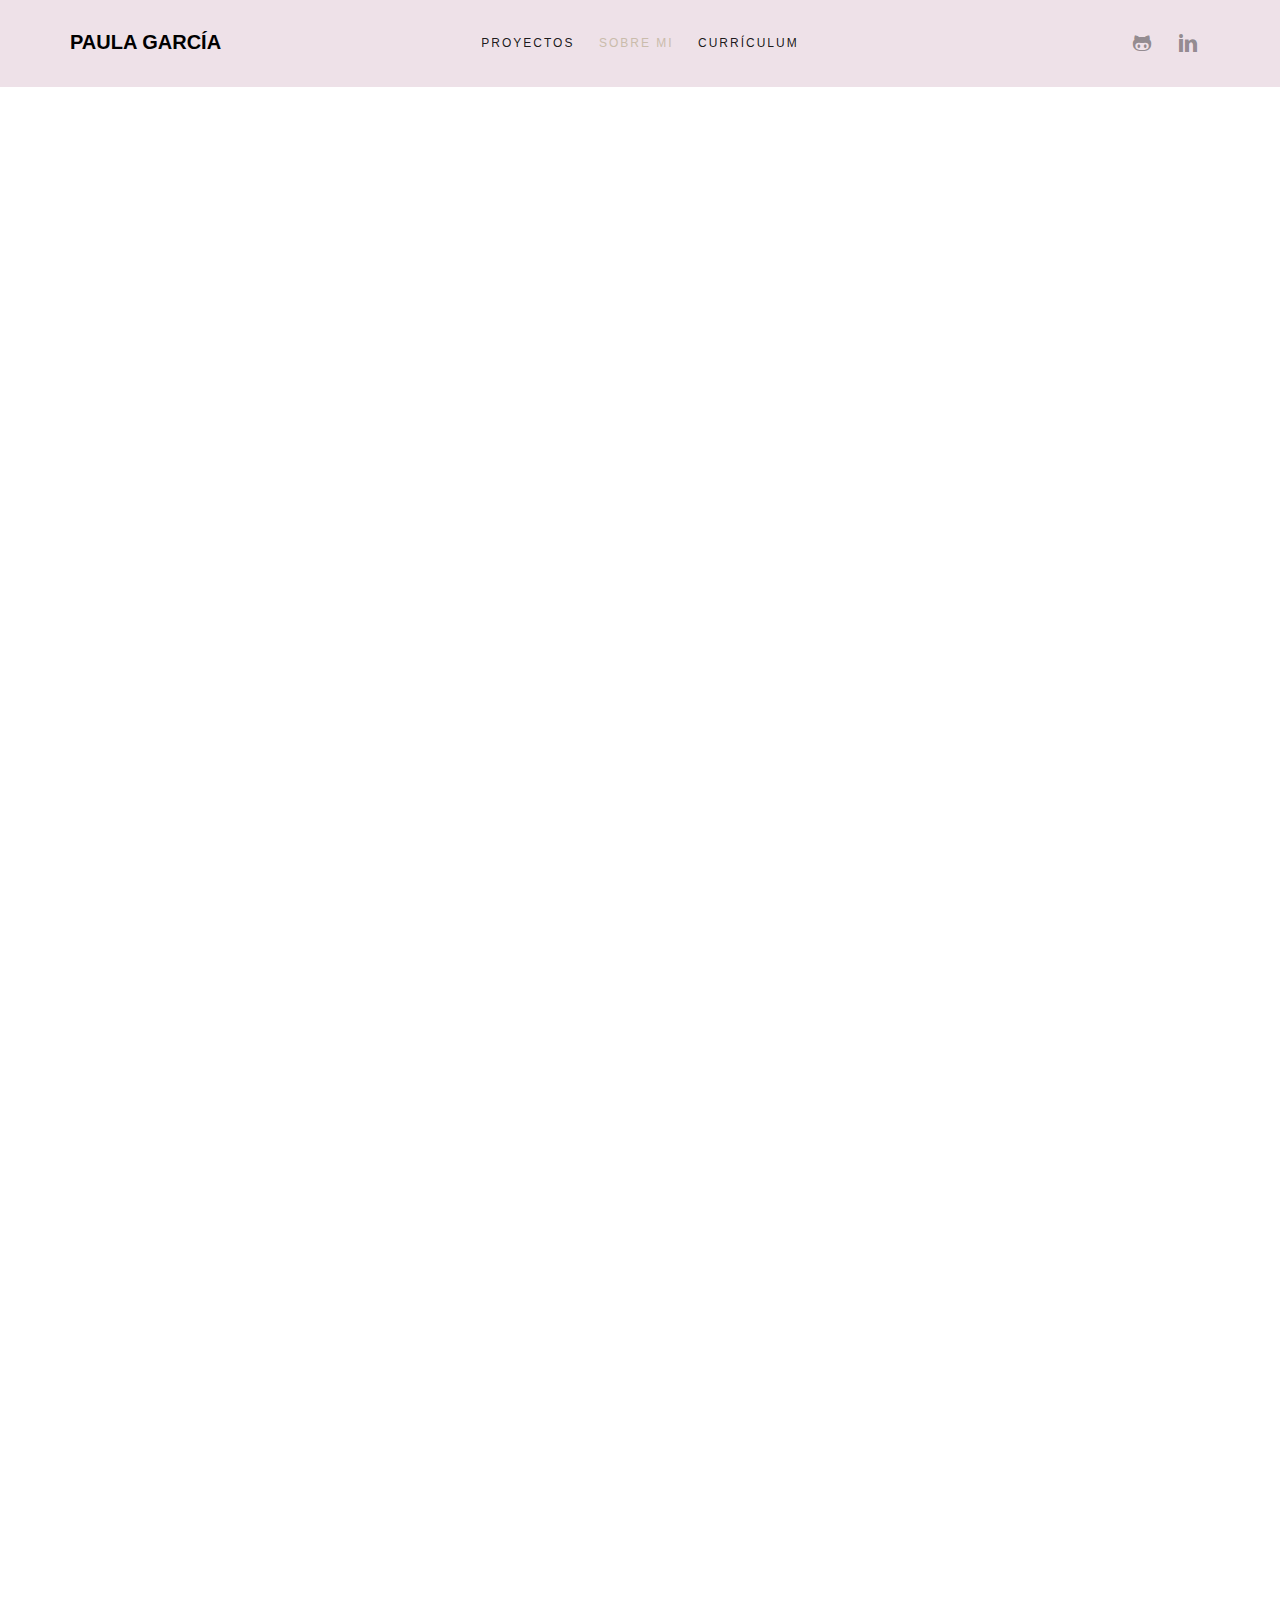
==== commit 71b3b520: "Modificando iconos" ====
--- a/about.html
+++ b/about.html
@@ -119,8 +119,8 @@
 						</div>
 						<div class="col-md-6 col-sm-6">
 							<div class="feature-center animate-box" data-animate-effect="fadeIn">
-								<span class="icon">
-									<i class="icon-brush"></i>
+								<!--<span class="icon">
+									<i class="icon-brush"></i>-->
 								</span>
 								<h3>PLANIFICACIÓN</h3>
 								<p>Definición de estrategias a seguir en virtud del tiempo establecido para proyectos.</p>
@@ -128,8 +128,8 @@
 						</div>
 						<div class="col-md-6 col-sm-6">
 							<div class="feature-center animate-box" data-animate-effect="fadeIn">
-								<span class="icon">
-									<i class="icon-cog"></i>
+								<!--<span class="icon">
+									<i class="icon-cog"></i>-->
 								</span>
 								<h3>EXPERIENCIA DE USUARIO</h3>
 								<p>Aplicación de buenas soluciones, relativas a la interación del usuario, que conlleva a una interacción positiva del uso del producto.</p>
@@ -138,8 +138,8 @@
 
 						<div class="col-md-6 col-sm-6">
 							<div class="feature-center animate-box" data-animate-effect="fadeIn">
-								<span class="icon">
-									<i class="icon-briefcase"></i>
+								<!--<span class="icon">
+									<i class="icon-briefcase"></i> -->
 								</span>
 								<h3>PROTOTIPADO</h3>
 								<p>Desarrollo de prototipos de baja, mediana y alta fidelidad basados en información adquirida a traves de la investigación de usuarios.</p>
@@ -147,11 +147,11 @@
 						</div>
 						<div class="col-md-6 col-sm-6">
 							<div class="feature-center animate-box" data-animate-effect="fadeIn">
-								<span class="icon">
-									<i class="icon-camera"></i>
-								</span>
-								<h3>DESIGN THINKING</h3>
-								<p>Metodología para desarrollar la innovación centrada en las personas, puediendo observar los retos, detectar necesidades y, finalmente, solucionarlas.</p>
+								<!--<span class="icon">
+									<i class="icon-camera"></i>-->
+								</span>
+								<h3>Empatía</h3>
+								<p>Entender el contexto del usuario, conocer sus necesidades, ansiedad, miedo o frustración cuando se enfrenta con dificultades técnicas al operar un sistema o aplicación?</p>
 							</div>
 						</div>
 
@@ -159,7 +159,7 @@
 							<h3 class="title animate-box">HERRAMIENTAS</h3>
 							<div class="row">
 								<div class="col-md-6 animate-box skills">
-									<h3>Designing</h3>
+									<h3>Design Thinking</h3>
 									<div class="progress">
 									   <div class="progress-bar" role="progressbar" aria-valuenow="100" aria-valuemin="0" aria-valuemax="100" style="width:100%">
 									      100%
